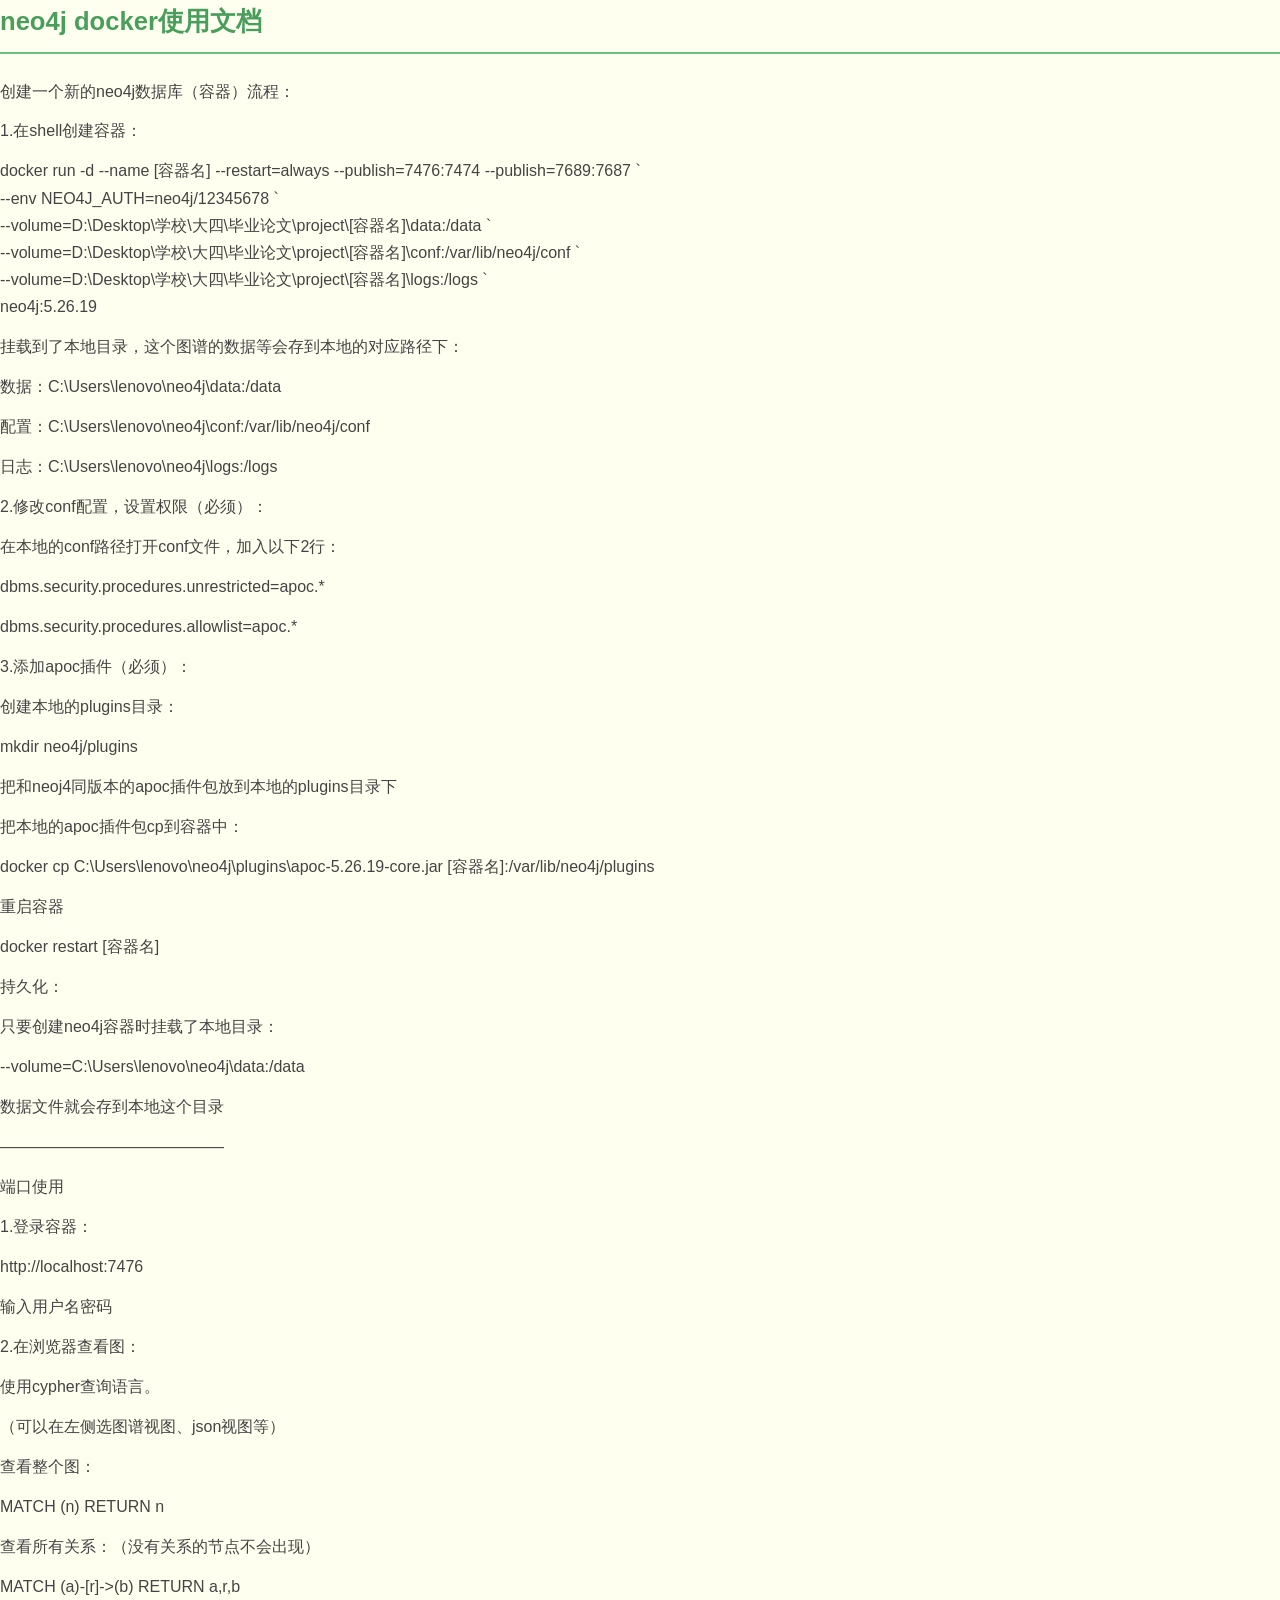
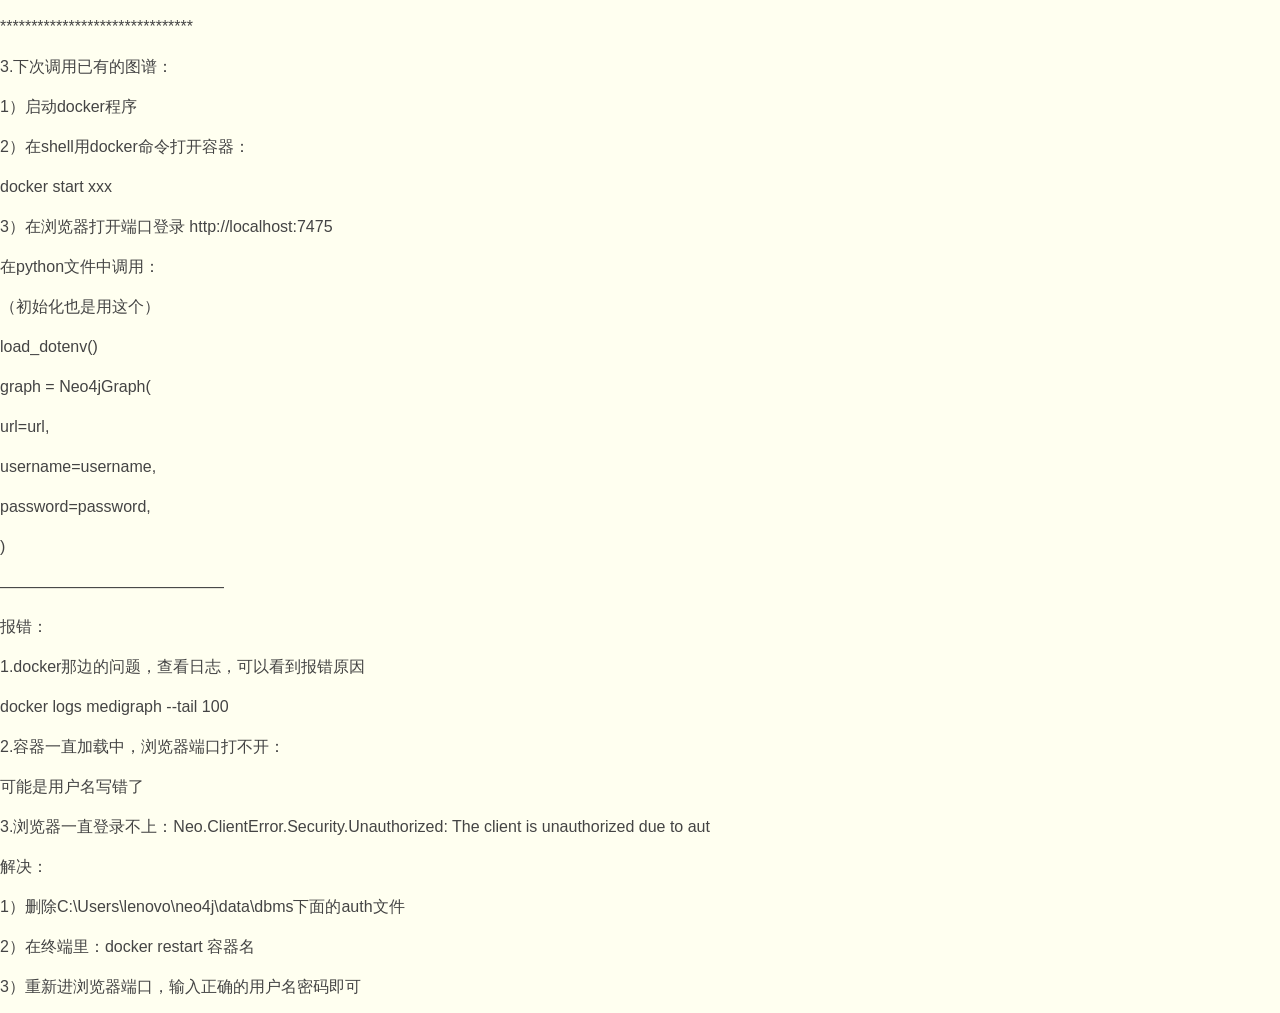
==== docs/数据库/neo4j docker使用文档.html @ 95c20b62 "Add files via upload" ====
<!DOCTYPE html>
<html>
<head>
  <meta charset="UTF-8">
  <link rel="stylesheet" href="../../css/style.css">
</head>
<body>
  <div class="doc-content">
    <h1>neo4j docker使用文档</h1>
<p>创建一个新的neo4j数据库（容器）流程：</p>
<p>1.在shell创建容器：</p>
<p>docker run -d --name [容器名] --restart=always --publish=7476:7474 --publish=7689:7687 `<br>
--env NEO4J_AUTH=neo4j/12345678 `<br>
--volume=D:\Desktop\学校\大四\毕业论文\project\[容器名]\data:/data `<br>
--volume=D:\Desktop\学校\大四\毕业论文\project\[容器名]\conf:/var/lib/neo4j/conf `<br>
--volume=D:\Desktop\学校\大四\毕业论文\project\[容器名]\logs:/logs `<br>
neo4j:5.26.19</p>
<p>挂载到了本地目录，这个图谱的数据等会存到本地的对应路径下：</p>
<p>数据：C:\Users\lenovo\neo4j\data:/data</p>
<p>配置：C:\Users\lenovo\neo4j\conf:/var/lib/neo4j/conf</p>
<p>日志：C:\Users\lenovo\neo4j\logs:/logs</p>
<p>2.修改conf配置，设置权限（必须）：</p>
<p>在本地的conf路径打开conf文件，加入以下2行：</p>
<p>dbms.security.procedures.unrestricted=apoc.*</p>
<p>dbms.security.procedures.allowlist=apoc.*</p>
<p>3.添加apoc插件（必须）：</p>
<p>创建本地的plugins目录：</p>
<p>mkdir neo4j/plugins</p>
<p>把和neoj4同版本的apoc插件包放到本地的plugins目录下</p>
<p>把本地的apoc插件包cp到容器中：</p>
<p>docker cp C:\Users\lenovo\neo4j\plugins\apoc-5.26.19-core.jar [容器名]:/var/lib/neo4j/plugins</p>
<p>重启容器</p>
<p>docker restart [容器名]</p>
<p>持久化：</p>
<p>只要创建neo4j容器时挂载了本地目录：</p>
<p>--volume=C:\Users\lenovo\neo4j\data:/data</p>
<p>数据文件就会存到本地这个目录</p>
<p>——————————————</p>
<p>端口使用</p>
<p>1.登录容器：</p>
<p>http://localhost:7476</p>
<p>输入用户名密码</p>
<p>2.在浏览器查看图：</p>
<p>使用cypher查询语言。</p>
<p>（可以在左侧选图谱视图、json视图等）</p>
<p>查看整个图：</p>
<p>MATCH (n) RETURN n</p>
<p>查看所有关系：（没有关系的节点不会出现）</p>
<p>MATCH (a)-[r]->(b) RETURN a,r,b</p>
<p>*******************************</p>
<p>3.下次调用已有的图谱：</p>
<p>1）启动docker程序</p>
<p>2）在shell用docker命令打开容器：</p>
<p>docker start xxx</p>
<p>3）在浏览器打开端口登录 http://localhost:7475</p>
<p>在python文件中调用：</p>
<p>（初始化也是用这个）</p>
<p>load_dotenv()</p>
<p>graph = Neo4jGraph(</p>
<p>url=url,</p>
<p>username=username,</p>
<p>password=password,</p>
<p>)</p>
<p>——————————————</p>
<p>报错：</p>
<p>1.docker那边的问题，查看日志，可以看到报错原因</p>
<p>docker logs medigraph --tail 100</p>
<p>2.容器一直加载中，浏览器端口打不开：</p>
<p>可能是用户名写错了</p>
<p>3.浏览器一直登录不上：Neo.ClientError.Security.Unauthorized: The client is unauthorized due to aut</p>
<p>解决：</p>
<p>1）删除C:\Users\lenovo\neo4j\data\dbms下面的auth文件</p>
<p>2）在终端里：docker restart 容器名</p>
<p>3）重新进浏览器端口，输入正确的用户名密码即可</p>
  </div>
</body>
</html>
---- css/style.css ----
/* ===== 配色 ===== */
/* 清新绿 #6BBF80 / 象牙白 #FFFFF0 / 深绿 #4A9E5C */

* {
  margin: 0;
  padding: 0;
  box-sizing: border-box;
}

body {
  font-family: -apple-system, BlinkMacSystemFont, "PingFang SC", "Microsoft YaHei", sans-serif;
  background: #FFFFF0;
  color: #333;
  line-height: 1.7;
}

/* ===== 引导页 ===== */
.guide-page {
  min-height: 100vh;
  display: flex;
  align-items: center;
  justify-content: center;
  background: linear-gradient(135deg, #FFFFF0 0%, #e8f5e9 100%);
}

.guide-content {
  text-align: center;
}

.guide-content h1 {
  font-size: 2.5rem;
  color: #4A9E5C;
  margin-bottom: 1rem;
}

.guide-desc {
  font-size: 1.1rem;
  color: #666;
  margin-bottom: 2rem;
}

.btn-enter {
  display: inline-block;
  padding: 12px 36px;
  background: #6BBF80;
  color: #fff;
  text-decoration: none;
  border-radius: 8px;
  font-size: 1rem;
  transition: background 0.2s;
}

.btn-enter:hover {
  background: #4A9E5C;
}

/* ===== 布局 ===== */
.layout {
  display: flex;
  min-height: 100vh;
}

/* ===== 侧边栏 ===== */
.sidebar {
  width: 260px;
  background: #fff;
  border-right: 1px solid #e0e0e0;
  position: fixed;
  top: 0;
  left: 0;
  height: 100vh;
  overflow-y: auto;
}

.sidebar-header {
  padding: 20px;
  border-bottom: 1px solid #e0e0e0;
}

.sidebar-title {
  font-size: 1.1rem;
  color: #4A9E5C;
  text-decoration: none;
  font-weight: bold;
}

.sidebar-nav {
  padding: 12px 0;
}

.nav-group {
  margin-bottom: 4px;
}

.nav-group-title {
  display: flex;
  justify-content: space-between;
  align-items: center;
  padding: 10px 20px;
  cursor: pointer;
  color: #4A9E5C;
  font-weight: 600;
  user-select: none;
  transition: background 0.15s;
}

.nav-group-title:hover {
  background: #f0f8f0;
}

.nav-group-title .arrow {
  font-size: 0.7rem;
  transition: transform 0.2s;
}

.nav-group.open > .nav-group-title .arrow {
  transform: rotate(90deg);
}

.nav-group-items {
  display: none;
  background: #fafafa;
}

.nav-group.open > .nav-group-items {
  display: block;
}

.nav-item {
  display: block;
  padding: 9px 20px 9px 36px;
  color: #555;
  text-decoration: none;
  font-size: 0.9rem;
  border-left: 3px solid transparent;
  transition: all 0.15s;
}

.nav-item:hover {
  color: #4A9E5C;
  background: #f0f8f0;
  border-left-color: #6BBF80;
}

.nav-item.active {
  color: #4A9E5C;
  background: #e8f5e9;
  border-left-color: #6BBF80;
  font-weight: 500;
}

/* ===== 内容区 ===== */
.content {
  flex: 1;
  margin-left: 260px;
  min-height: 100vh;
  padding: 40px 60px;
  display: flex;
  justify-content: center;
}

.content-inner {
  max-width: 860px;
  width: 100%;
  padding: 48px 56px;
}

.content-inner h1 {
  color: #4A9E5C;
  margin-bottom: 1rem;
  font-size: 1.8rem;
}

.content-inner p {
  color: #666;
}

/* ===== 文档样式 ===== */
.doc-content h1 {
  font-size: 1.6rem !important;
  color: #4A9E5C;
  border-bottom: 2px solid #6BBF80;
  padding-bottom: 0.5rem;
  margin-bottom: 1.5rem !important;
}

.doc-content h2 {
  font-size: 1.2rem;
  color: #4A9E5C;
  margin: 1.5rem 0 0.8rem;
}

.doc-content p {
  margin-bottom: 0.8rem;
  color: #444;
}

.doc-content ul, .doc-content ol {
  margin: 0.8rem 0 0.8rem 1.5rem;
}

.doc-content li {
  margin-bottom: 0.4rem;
}

.doc-content code {
  background: #f5f5f5;
  padding: 2px 6px;
  border-radius: 4px;
  font-size: 0.88em;
}

.doc-content pre {
  background: #f5f5f5;
  padding: 16px;
  border-radius: 8px;
  overflow-x: auto;
  margin: 1rem 0;
}

.doc-content blockquote {
  border-left: 4px solid #6BBF80;
  padding: 8px 16px;
  background: #f0f8f0;
  margin: 1rem 0;
  color: #555;
}

/* ===== Notion 导出内容样式 ===== */
.page-body {
  color: #444;
  line-height: 1.7;
}

/* 隐藏 Notion 自带的封面图和描述（显示在右侧时不需要） */
.page-body .page-cover-image,
.page-body .page-description {
  display: none;
}

.page-body h1, .page-body h2, .page-body h3 {
  color: #4A9E5C;
  margin: 1.5rem 0 0.8rem;
}

.page-body h1 {
  border-bottom: 2px solid #6BBF80;
  padding-bottom: 0.5rem;
}

.page-body p {
  margin-bottom: 0.8rem;
  color: #444;
}

.page-body ul, .page-body ol {
  margin: 0.8rem 0 0.8rem 1.5rem;
}

.page-body li {
  margin-bottom: 0.4rem;
}

.page-body .indented {
  margin-left: 1.5rem;
  border-left: 3px solid #6BBF80;
  padding-left: 12px;
}

.page-body .highlight-blue {
  background: #e8f4fd;
  padding: 0 4px;
  border-radius: 3px;
}

.page-body pre {
  background: #f5f5f5;
  padding: 16px;
  border-radius: 8px;
  overflow-x: auto;
  margin: 1rem 0;
}

.page-body code {
  background: #f5f5f5;
  padding: 2px 6px;
  border-radius: 4px;
  font-size: 0.88em;
}

/* ===== 响应式 ===== */
@media (max-width: 768px) {
  .sidebar {
    transform: translateX(-100%);
    transition: transform 0.25s;
    z-index: 100;
  }
  .sidebar.open {
    transform: translateX(0);
  }
  .content {
    margin-left: 0;
    padding: 24px 20px;
  }
  .content-inner {
    padding: 28px 24px;
  }
}
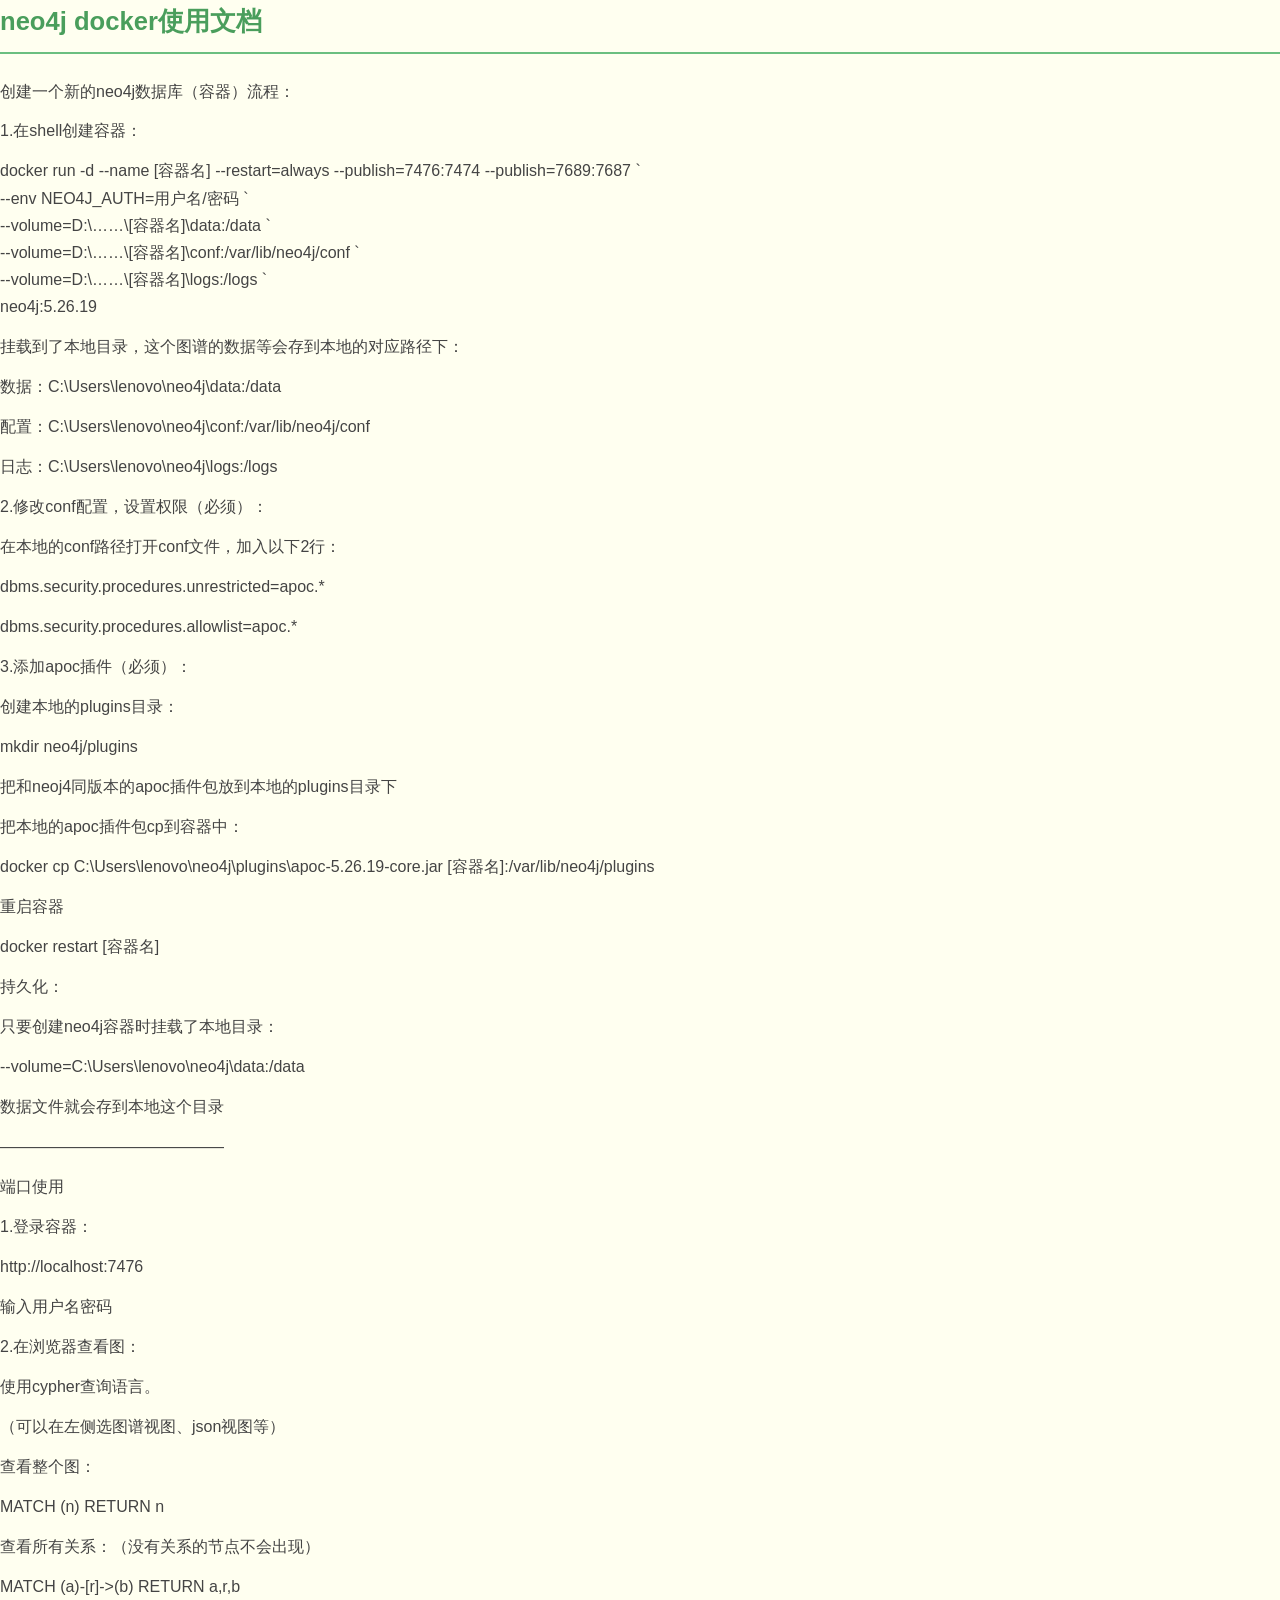
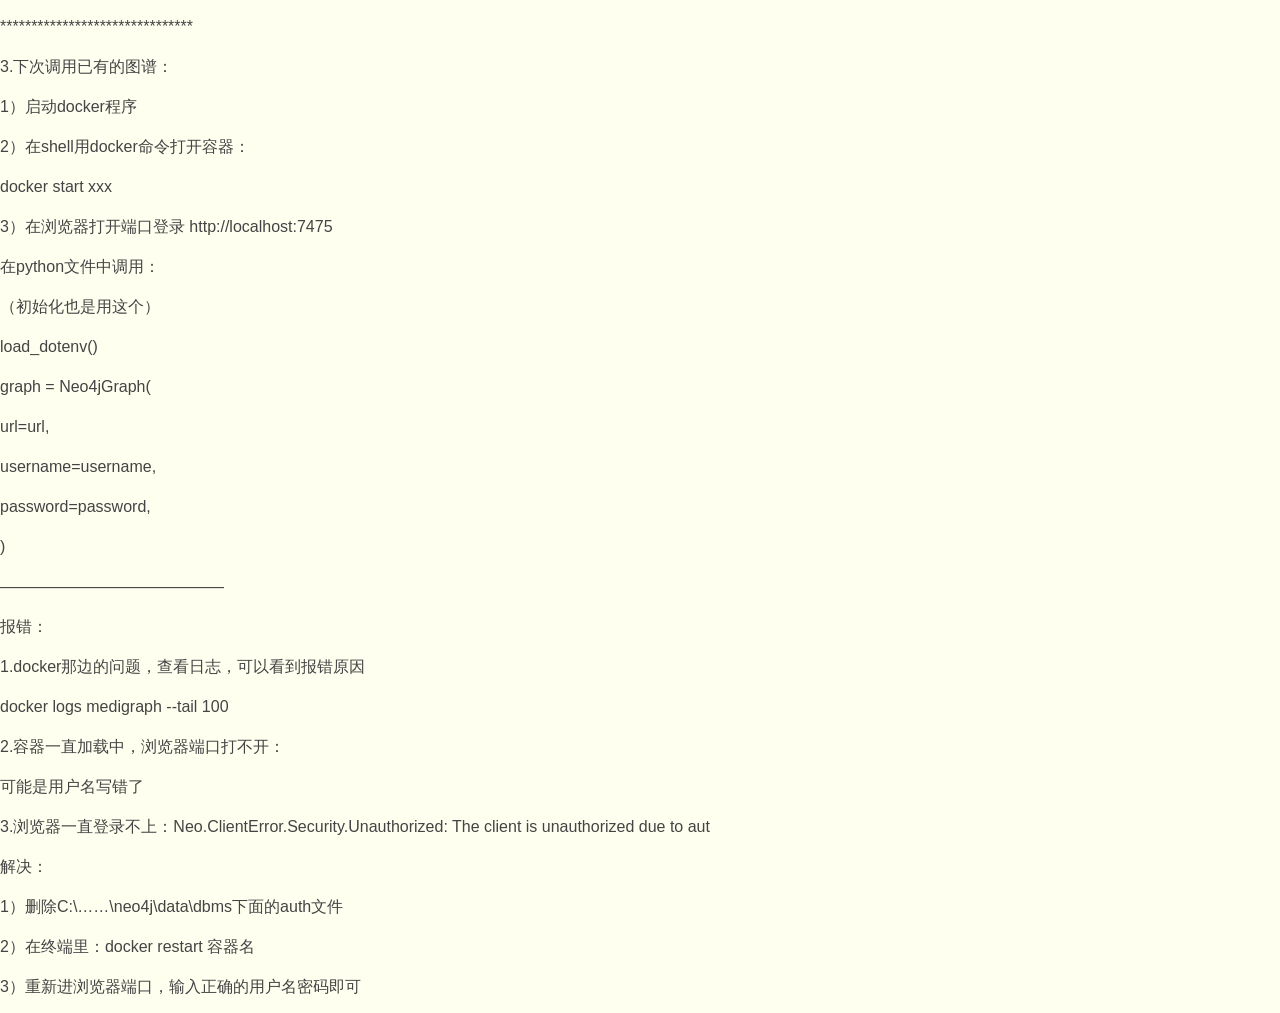
==== commit fd1644a9: "Update neo4j docker使用文档.html" ====
--- a/docs/数据库/neo4j docker使用文档.html
+++ b/docs/数据库/neo4j docker使用文档.html
@@ -10,10 +10,10 @@
 <p>创建一个新的neo4j数据库（容器）流程：</p>
 <p>1.在shell创建容器：</p>
 <p>docker run -d --name [容器名] --restart=always --publish=7476:7474 --publish=7689:7687 `<br>
---env NEO4J_AUTH=neo4j/12345678 `<br>
---volume=D:\Desktop\学校\大四\毕业论文\project\[容器名]\data:/data `<br>
---volume=D:\Desktop\学校\大四\毕业论文\project\[容器名]\conf:/var/lib/neo4j/conf `<br>
---volume=D:\Desktop\学校\大四\毕业论文\project\[容器名]\logs:/logs `<br>
+--env NEO4J_AUTH=用户名/密码 `<br>
+--volume=D:\……\[容器名]\data:/data `<br>
+--volume=D:\……\[容器名]\conf:/var/lib/neo4j/conf `<br>
+--volume=D:\……\[容器名]\logs:/logs `<br>
 neo4j:5.26.19</p>
 <p>挂载到了本地目录，这个图谱的数据等会存到本地的对应路径下：</p>
 <p>数据：C:\Users\lenovo\neo4j\data:/data</p>
@@ -69,7 +69,7 @@
 <p>可能是用户名写错了</p>
 <p>3.浏览器一直登录不上：Neo.ClientError.Security.Unauthorized: The client is unauthorized due to aut</p>
 <p>解决：</p>
-<p>1）删除C:\Users\lenovo\neo4j\data\dbms下面的auth文件</p>
+<p>1）删除C:\……\neo4j\data\dbms下面的auth文件</p>
 <p>2）在终端里：docker restart 容器名</p>
 <p>3）重新进浏览器端口，输入正确的用户名密码即可</p>
   </div>
